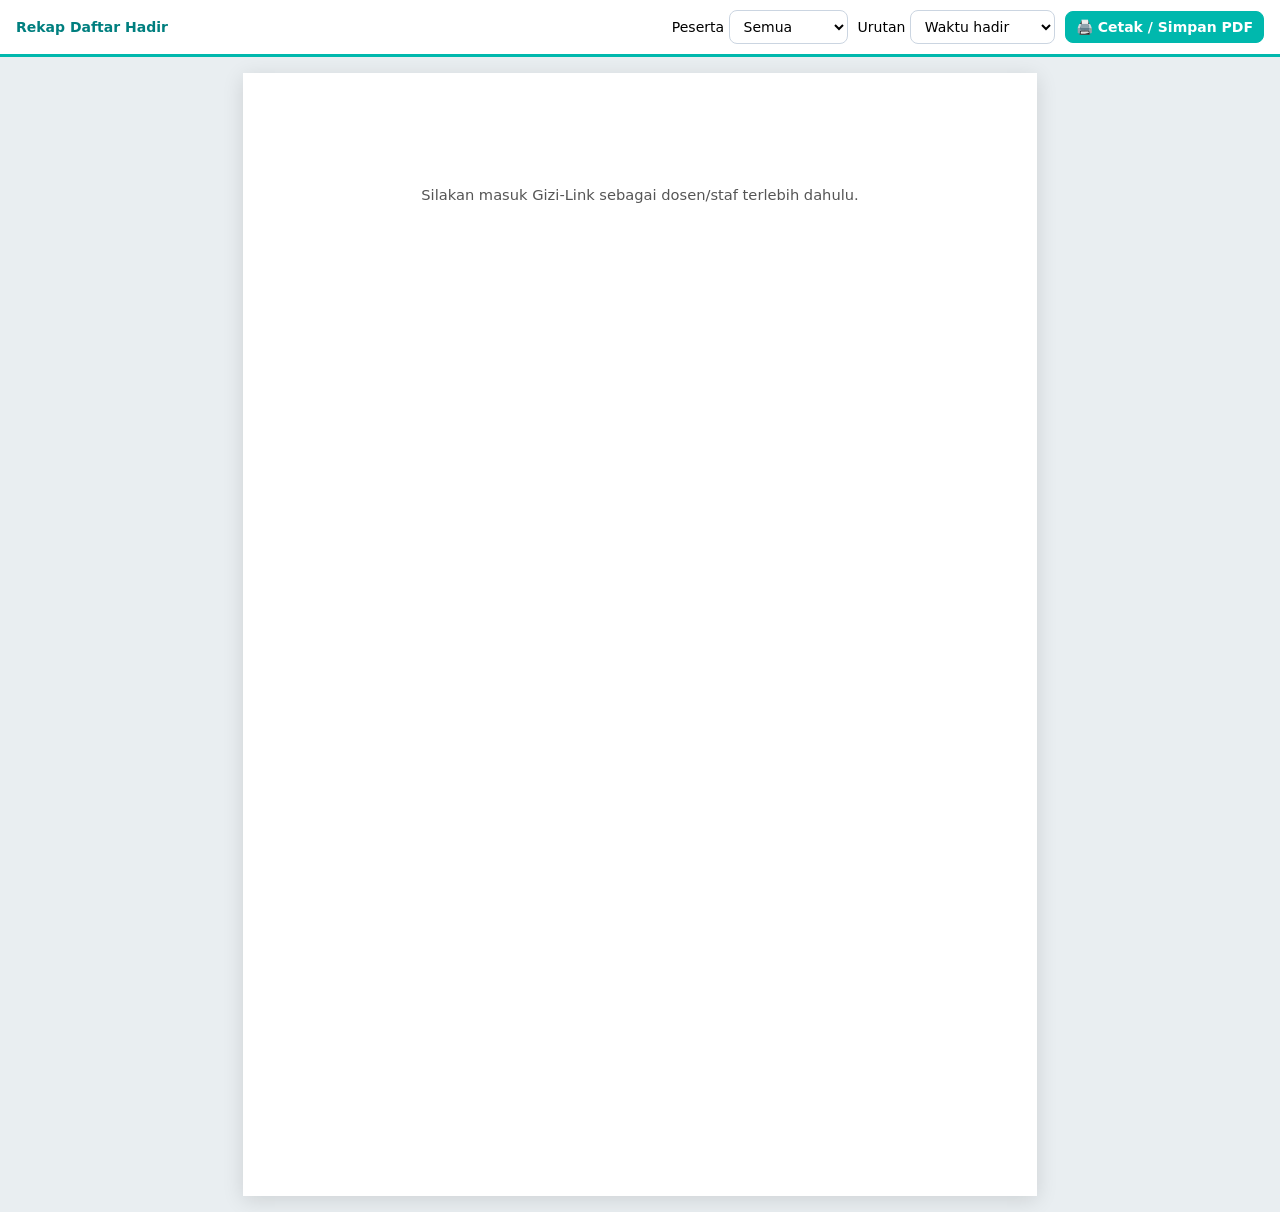
==== rekap.html @ 303adfb9 "Add files via upload" ====
<!doctype html>
<html lang="id">
<head>
  <meta charset="utf-8">
  <meta name="viewport" content="width=device-width, initial-scale=1">
  <title>Rekap Daftar Hadir</title>
  <link rel="icon" href="icons/icon-192.png">
  <script src="js/config.js"></script>
  <script src="https://jurusan-gizi.github.io/sso.js"></script>
  <style>
    @page { size: A4 portrait; margin: 14mm 14mm 16mm; }
    * { box-sizing: border-box; }
    body { margin: 0; background: #E9EEF1; font-family: Arial, Helvetica, sans-serif; color: #000; font-size: 11pt; }
    .alat { position: sticky; top: 0; z-index: 5; background: #fff; border-bottom: 3px solid #00B8AD; padding: 10px 16px; display: flex; gap: 10px; flex-wrap: wrap; align-items: center; font-family: system-ui, sans-serif; font-size: 14px; }
    .alat b { color: #007F7F; margin-right: auto; }
    .alat select, .alat button { font: inherit; padding: 7px 10px; border-radius: 8px; border: 1px solid #CBD5E1; background: #fff; }
    .alat button.utama { background: #00B8AD; color: #fff; border-color: #00B8AD; font-weight: 600; cursor: pointer; }
    .kertas { background: #fff; width: 210mm; min-height: 297mm; margin: 16px auto; padding: 14mm; box-shadow: 0 4px 20px rgba(0,0,0,.12); }
    .kop { display: flex; align-items: center; gap: 14px; border-bottom: 3px double #000; padding-bottom: 8px; }
    .kop img { height: 17mm; width: auto; }
    .kop .teks { flex: 1; text-align: center; line-height: 1.25; }
    .kop .teks .k1 { font-size: 11pt; }
    .kop .teks .k2 { font-size: 13pt; font-weight: bold; text-transform: uppercase; }
    .kop .teks .k3 { font-size: 12pt; font-weight: bold; text-transform: uppercase; }
    .kop .teks .k4 { font-size: 8.5pt; }
    h1 { text-align: center; font-size: 13pt; margin: 14px 0 2px; letter-spacing: 1px; }
    .subjudul { text-align: center; font-weight: bold; margin: 0 0 10px; }
    table.info { border-collapse: collapse; margin: 0 0 10px; font-size: 10.5pt; }
    table.info td { padding: 1px 6px 1px 0; vertical-align: top; }
    table.info td:first-child { width: 32mm; }
    table.dh { width: 100%; border-collapse: collapse; font-size: 10pt; }
    table.dh th, table.dh td { border: 1px solid #000; padding: 3px 5px; vertical-align: middle; }
    table.dh th { background: #DFF3F1; text-align: center; font-size: 9.5pt; }
    table.dh td.no { text-align: center; width: 9mm; }
    table.dh td.ttd { width: 52mm; height: 13mm; padding: 1px 3px; }
    table.dh td.ttd .isi { display: flex; align-items: flex-start; gap: 2px; height: 12mm; }
    table.dh td.ttd .n { font-size: 8pt; min-width: 5mm; }
    table.dh td.ttd img { max-height: 11.5mm; max-width: 20mm; display: block; }
    table.dh td.ttd.genap .isi { padding-left: 50%; }
    table.dh tr { page-break-inside: avoid; }
    table.dh thead { display: table-header-group; }
    .kecil { font-size: 8.5pt; color: #333; }
    .pengesahan { margin-top: 14px; display: flex; justify-content: flex-end; page-break-inside: avoid; }
    .pengesahan div { width: 75mm; line-height: 1.45; }
    .pengesahan .ruang { height: 20mm; }
    .jumlah { margin-top: 6px; font-size: 10pt; }
    .muat { text-align: center; padding: 60px; font-family: system-ui, sans-serif; color: #555; }
    @media print {
      body { background: #fff; }
      .alat, #gizilink-pulang { display: none !important; }
      .kertas { width: auto; min-height: 0; margin: 0; padding: 0; box-shadow: none; }
    }
  </style>
</head>
<body data-tanpa-gizilink>
  <div class="alat">
    <b>Rekap Daftar Hadir</b>
    <label>Peserta <select id="kat"><option value="">Semua</option><option>Mahasiswa</option><option>CI</option><option>Umum</option></select></label>
    <label>Urutan <select id="urut"><option value="waktu">Waktu hadir</option><option value="nama">Nama (A–Z)</option><option value="prodi">Prodi / instansi</option></select></label>
    <button class="utama" onclick="window.print()">🖨️ Cetak / Simpan PDF</button>
  </div>
  <div class="kertas" id="kertas"><div class="muat">Memuat data…</div></div>

  <script src="js/umum.js"></script>
  <script>
  (async function () {
    var H = Hadir, esc = H.esc, CFG = H.CFG, kertas = document.getElementById('kertas');
    var k = new URLSearchParams(location.search).get('k');
    function galat(m) { kertas.innerHTML = '<div class="muat">' + esc(m) + '</div>'; }
    if (!window.GiziSSO || !GiziSSO.getStaf()) return galat('Silakan masuk Gizi-Link sebagai dosen/staf terlebih dahulu.');
    var d;
    try { d = await H.api('peserta', { k: k, denganTtd: true }); } catch (e) { return galat(e.message); }
    if (!d.ok) return galat(d.pesan);
    var keg = d.kegiatan, p = d.pengaturan || {}, I = CFG.INSTITUSI || {};
    document.title = 'Daftar Hadir - ' + keg.nama;

    function nipFormat(n) { return n ? 'NIP. ' + n : ''; }

    function gambar() {
      var kat = document.getElementById('kat').value, urut = document.getElementById('urut').value;
      var list = d.peserta.filter(function (x) { return !kat || x.kategori === kat; });
      list.sort(function (a, b) {
        if (urut === 'nama') return a.nama.localeCompare(b.nama, 'id');
        if (urut === 'prodi') return ((a.prodi + a.instansi).localeCompare(b.prodi + b.instansi, 'id')) || a.nama.localeCompare(b.nama, 'id');
        return a.waktu < b.waktu ? -1 : 1;
      });
      var baris = list.map(function (x, i) {
        var no = i + 1, sisi = no % 2 ? 'ganjil' : 'genap';
        var ket = x.kategori === 'Mahasiswa' ? esc(x.prodi) + (x.kelas ? '<br><span class="kecil">' + esc(x.kelas) + '</span>' : '') :
          esc(x.instansi) + '<br><span class="kecil">' + (x.kategori === 'CI' ? 'CI' : 'Umum') + '</span>';
        return '<tr><td class="no">' + no + '</td><td>' + esc(x.nama) + '</td><td>' + esc(x.nim || x.nipNik || '-') + '</td><td>' + ket + '</td>' +
          '<td class="ttd ' + sisi + '"><div class="isi"><span class="n">' + no + '.</span>' + (x.ttd ? '<img src="' + x.ttd + '" alt="">' : '') + '</div></td></tr>';
      }).join('');
      kertas.innerHTML =
        '<div class="kop"><img src="logo.png" alt="">' +
        '<div class="teks"><div class="k1">' + esc(I.kementerian || '') + '</div>' +
        '<div class="k1">' + esc(I.direktorat || '') + '</div>' +
        '<div class="k2">' + esc(I.nama || '') + '</div>' +
        '<div class="k3">' + esc(p.unit || 'Jurusan Gizi') + '</div>' +
        '<div class="k4">' + esc((I.alamat || []).join(', ')) + (I.telepon ? ' · Telp. ' + esc(I.telepon) : '') + (I.website ? ' · ' + esc(I.website.replace(/^https?:\/\//, '')) : '') + '</div></div></div>' +
        '<h1>DAFTAR HADIR</h1><p class="subjudul">' + esc(keg.nama) + '</p>' +
        '<table class="info">' +
        (keg.jenis ? '<tr><td>Jenis Kegiatan</td><td>:</td><td>' + esc(keg.jenis) + '</td></tr>' : '') +
        '<tr><td>Hari/Tanggal</td><td>:</td><td>' + esc(H.tglPanjang(keg.tanggal, true)) + '</td></tr>' +
        (keg.waktu ? '<tr><td>Waktu</td><td>:</td><td>' + esc(keg.waktu) + '</td></tr>' : '') +
        (keg.tempat ? '<tr><td>Tempat</td><td>:</td><td>' + esc(keg.tempat) + '</td></tr>' : '') +
        (keg.narasumber ? '<tr><td>Narasumber</td><td>:</td><td>' + esc(keg.narasumber) + '</td></tr>' : '') +
        (keg.penyelenggara ? '<tr><td>Penyelenggara</td><td>:</td><td>' + esc(keg.penyelenggara) + '</td></tr>' : '') +
        '</table>' +
        '<table class="dh"><thead><tr><th>No</th><th>Nama</th><th>NIM / NIP / NIK</th><th>Prodi / Instansi</th><th>Tanda Tangan</th></tr></thead><tbody>' +
        (baris || '<tr><td colspan="5" style="text-align:center;padding:20px">Belum ada peserta.</td></tr>') + '</tbody></table>' +
        '<div class="jumlah">Jumlah peserta hadir: <b>' + list.length + '</b> orang</div>' +
        '<div class="pengesahan"><div>' + esc(p.kota || 'Makassar') + ', ' + esc(H.tglPanjang(keg.tanggal)) + '<br>' +
        'Mengetahui,<br>' + esc(p.pengesahan_jabatan || 'Ketua Jurusan Gizi') + ',<div class="ruang"></div>' +
        '<b><u>' + esc(p.pengesahan_nama || '') + '</u></b><br>' + esc(nipFormat(p.pengesahan_nip)) + '</div></div>';
    }
    document.getElementById('kat').onchange = gambar;
    document.getElementById('urut').onchange = gambar;
    gambar();
  })();
  </script>
</body>
</html>
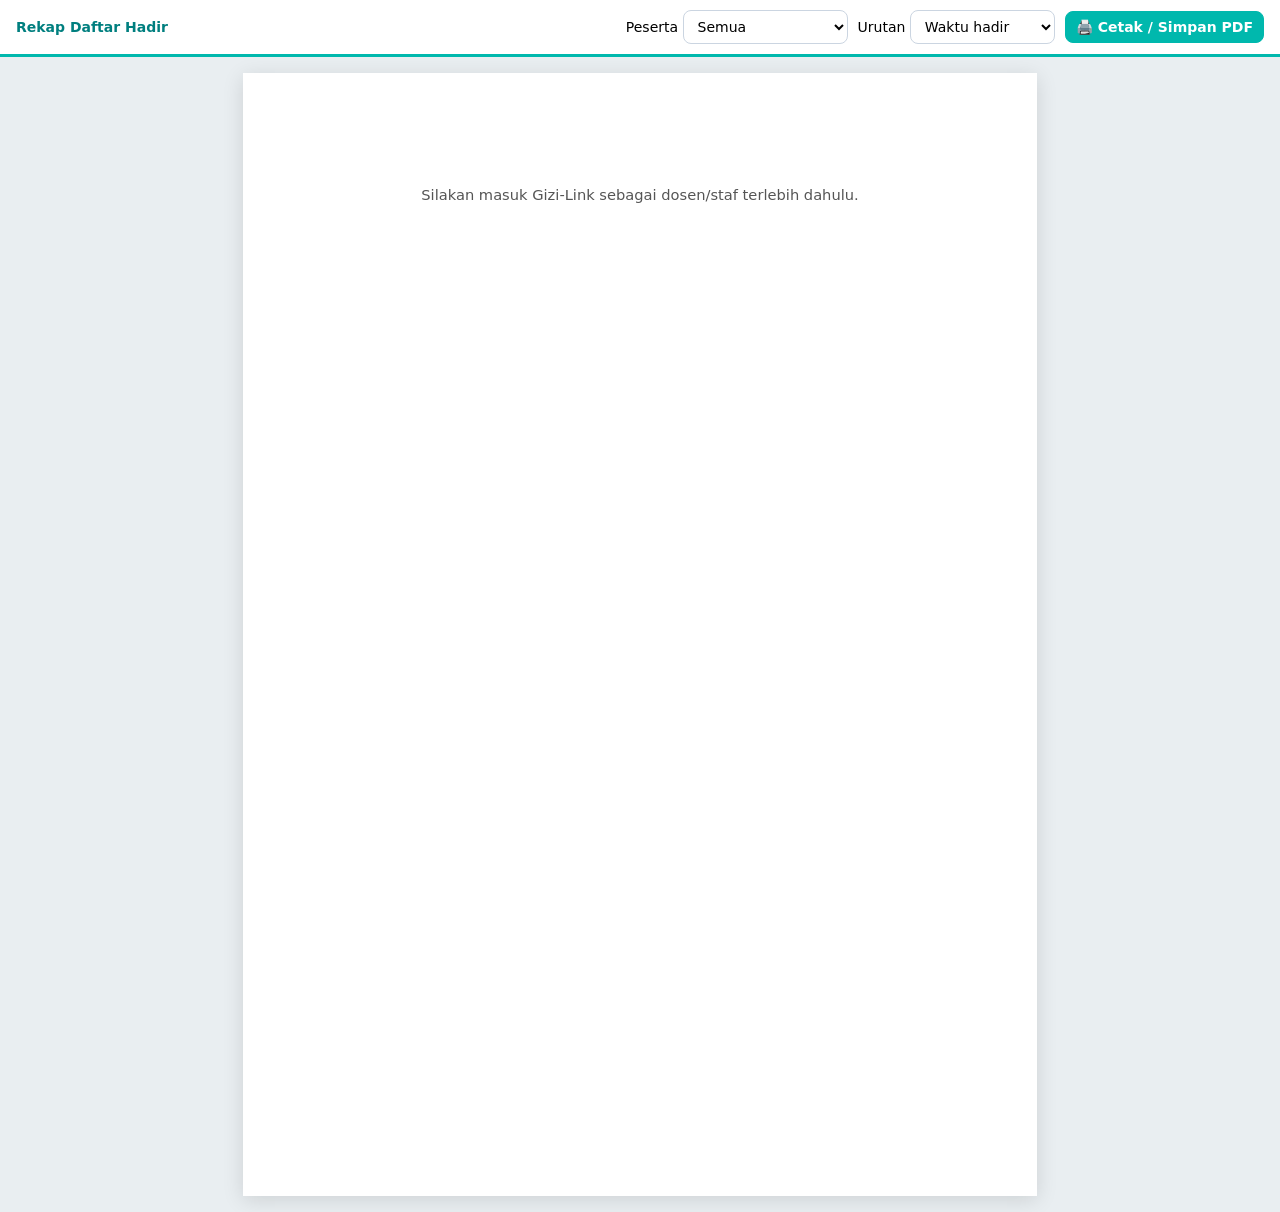
==== commit adae9946: "Add files via upload" ====
--- a/rekap.html
+++ b/rekap.html
@@ -55,7 +55,7 @@
 <body data-tanpa-gizilink>
   <div class="alat">
     <b>Rekap Daftar Hadir</b>
-    <label>Peserta <select id="kat"><option value="">Semua</option><option>Mahasiswa</option><option>CI</option><option>Umum</option></select></label>
+    <label>Peserta <select id="kat"><option value="">Semua</option><option>Mahasiswa</option><option>Dosen/PLP/Tendik</option><option>CI</option><option>Umum</option></select></label>
     <label>Urutan <select id="urut"><option value="waktu">Waktu hadir</option><option value="nama">Nama (A–Z)</option><option value="prodi">Prodi / instansi</option></select></label>
     <button class="utama" onclick="window.print()">🖨️ Cetak / Simpan PDF</button>
   </div>
@@ -87,7 +87,7 @@
       var baris = list.map(function (x, i) {
         var no = i + 1, sisi = no % 2 ? 'ganjil' : 'genap';
         var ket = x.kategori === 'Mahasiswa' ? esc(x.prodi) + (x.kelas ? '<br><span class="kecil">' + esc(x.kelas) + '</span>' : '') :
-          esc(x.instansi) + '<br><span class="kecil">' + (x.kategori === 'CI' ? 'CI' : 'Umum') + '</span>';
+          esc(x.instansi) + '<br><span class="kecil">' + esc(x.kategori) + '</span>';
         return '<tr><td class="no">' + no + '</td><td>' + esc(x.nama) + '</td><td>' + esc(x.nim || x.nipNik || '-') + '</td><td>' + ket + '</td>' +
           '<td class="ttd ' + sisi + '"><div class="isi"><span class="n">' + no + '.</span>' + (x.ttd ? '<img src="' + x.ttd + '" alt="">' : '') + '</div></td></tr>';
       }).join('');
